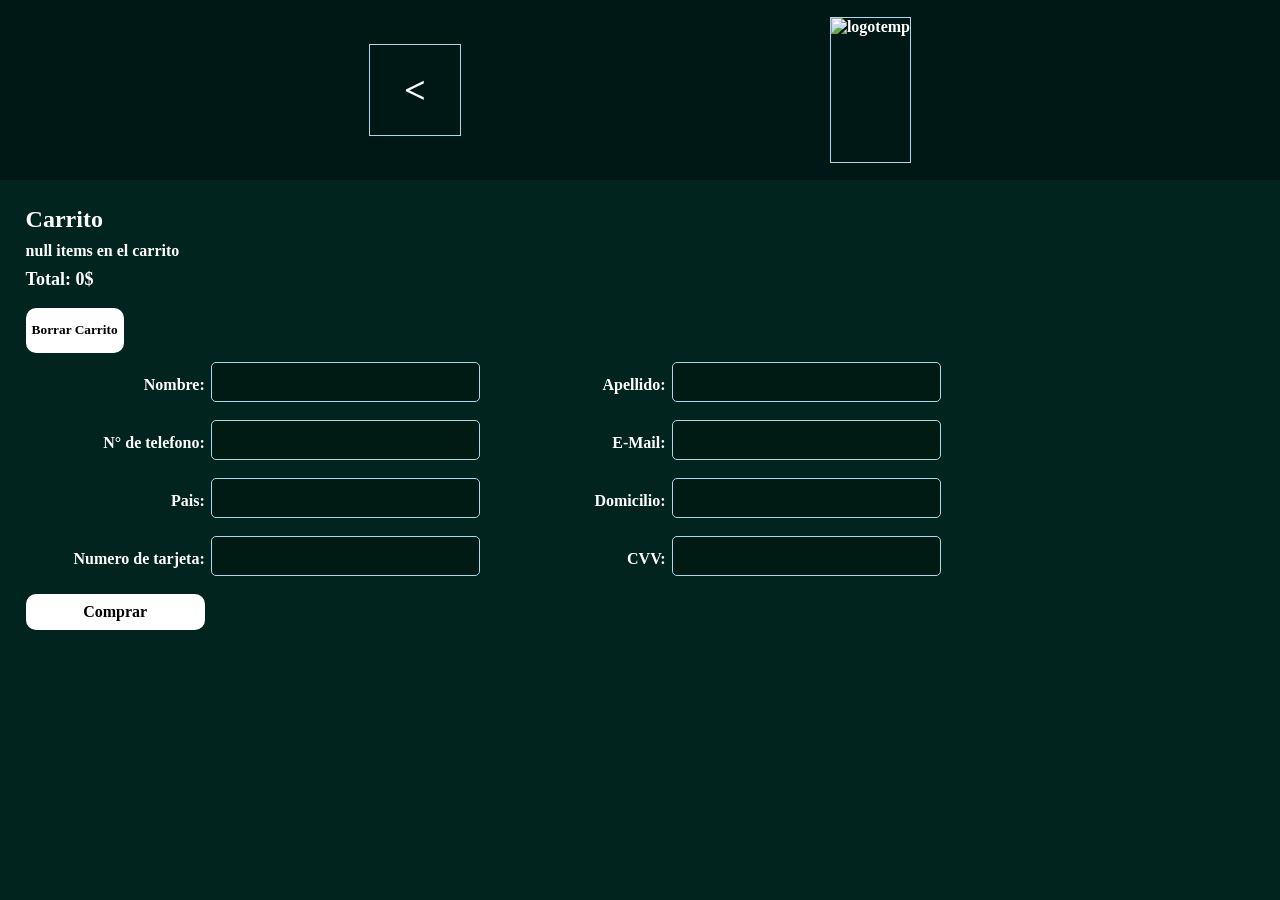
==== cart.html @ d92490ce "Add files via upload" ====
<!DOCTYPE html>
<html lang="en">
  <head>
    <meta charset="UTF-8" />
    <meta name="viewport" content="width=device-width, initial-scale=1.0" />
    <title>Cart</title>
    <link rel="stylesheet" href="nav.css" />
    <link rel="stylesheet" href="style.css" />
    <link rel="stylesheet" href="cart.css" />
    <link
      rel="stylesheet"
      href="https://cdnjs.cloudflare.com/ajax/libs/font-awesome/6.5.2/css/all.min.css"
      integrity="sha512-SnH5WK+bZxgPHs44uWIX+LLJAJ9/2PkPKZ5QiAj6Ta86w+fsb2TkcmfRyVX3pBnMFcV7oQPJkl9QevSCWr3W6A=="
      crossorigin="anonymous"
      referrerpolicy="no-referrer"
    />
  </head>
  <body>
    <div id="background"></div>

    <header>
      <a href="index.html" class="backButton"><h6>&lt</h6></a>
      <img src="Images/logotemp.svg" alt="logotemp" class="logo" />
    </header>

    <main>
      <h2>Carrito</h2>
      <p id="itemCount">0 items en el carrito</p>
      <p id="priceLabel">Total: 0$</p>
      <button onclick="clearCart()" class="clearCart pointerOnHover">
        Borrar Carrito
      </button>

      <form action="">
        <label>Nombre: </label>
        <input type="text" name="" id="" />
        <label>Apellido: </label>
        <input type="text" name="" id="" />
        <label>N° de telefono: </label>
        <input type="tel" name="" id="" />
        <label>E-Mail: </label>
        <input type="mail" name="" id="" />
        <label>Pais: </label>
        <input type="text" name="" id="" />
        <label>Domicilio: </label>
        <input type="text" name="" id="" />
        <label>Numero de tarjeta: </label>
        <input type="number" name="" id="" />
        <label>CVV:</label>
        <input type="number" name="" id="" max="999" min="000" />
      </form>

      <button class="pointerOnHover" id="submitButton" onclick="purchase()">
        Comprar
      </button>
    </main>
  </body>

  <script>
    var cartItems = localStorage.getItem("cartItemCount");
    const itemCount = document.querySelector("#itemCount");
    const priceLabel = document.querySelector("#priceLabel");
    const submitButton = document.querySelector("#submitButton");

    itemCount.textContent = cartItems + " items en el carrito";
    priceLabel.textContent = "Total: " + cartItems * 5000 + "$";

    function clearCart() {
      cartItems = 0;
      localStorage.setItem("cartItemCount", 0);
      itemCount.textContent = cartItems + " items en el carrito";
      priceLabel.textContent = "Total: " + cartItems * 5000 + "$";
    }
    function purchase() {
      localStorage.setItem("lastPurchase", cartItems)
      cartItems = 0;
      localStorage.setItem("cartItemCount", 0);
      window.location.href = "http://127.0.0.1:3000/Presentacion2/successfulPurchase.html";
    }
  </script>
</html>
---- nav.css ----
header {
    height: 20vh;

    display: flex;
    justify-content: space-evenly;
    align-items: center;
}

.logo {
    height: 80%;
    border: 1px solid lightblue;
}

.menuButton {
    height: 50%;
    aspect-ratio: 1;
    border: 1px solid lightblue;
}

.cartButton {
    height: 50%;
    aspect-ratio: 1;
    border: 1px solid lightblue;

    position: relative;
}
.cartButton > h6 {
    font-size: 1vw;
}
.cartButton > i {
    font-size: 2vw;
}
.backButton {
    height: 50%;
    aspect-ratio: 1;
    border: 1px solid lightblue;

    position: relative;
    text-decoration: none;

    display: flex;
    align-items: center;
}
.backButton > h6 {
    font-size: 3vw;
    width: 100%;
    text-align: center;
    text-decoration: none;
}

button > img {
    width: 100%;
}
---- style.css ----
@font-face {
    font-family: montserrat;
    src: url("Fonts/Montserrat-VariableFont_wght.ttf");
}

@keyframes background {
    from {
        background-position: -100vw -100vh;
    }
    to {
        background-position: 100vw 100vh;
    }
}

html {
    scroll-behavior: smooth;
}

* {
    background-color: transparent;
    color: white;
    font-family: montserrat;
    font-weight: 600;
    margin: 0;

    scroll-behavior: smooth;
}

body {
    background: rgb(1, 37, 30);
}

header {
    background-color: rgb(0, 24, 21);
}

#background {
    background: url("Images/diamond.png");
    background-size: 40px;
    opacity: .04;
    width: 100vw;
    height: 100vh;
    position: fixed;
    z-index: -1;
    animation: background 120s infinite linear normal;
}

.darkBG {
    background-color: rgb(0, 24, 21);
}

.lightBG {
    background-color: rgb(0, 49, 43);
}

.contrast {
    background-color: rgb(0, 24, 21);
    border: 1px solid lightblue;
}

.nobg {
    background: none;
}

.noborder {
    border: none;
}

.sidebar {
    height: 100vh;
    width: 12vw;
    position: fixed;
    transform: translateX(-12vw);
    display: flex;
    background-color: black;
    z-index: 2;

    flex-flow: column;
    transition: transform 0.5s cubic-bezier(0.075, 0.82, 0.165, 1);
}

.sidebarItem {
    margin-left: 2vw;
    height: 7vh;
    display: flex;
    align-items: center;
}

.sidebarItem a {
    text-decoration: none;
    
}

.exitButton {
    height: 10vh;
    width: 5vw;
    align-self: flex-end;
}

.pointerOnHover:hover {
    cursor: pointer;
}

.shopSection {
    margin: 3%;
}

.shopSection > h2 {
    margin-bottom: 3%;
    font-size: 180%;
    text-shadow: 5px 0px 10px rgba(255, 255, 255, 0.26);
}

.gridLayout {
    display: grid;
    grid-template-columns: repeat(4, 1fr);

    column-gap: 5vw;
    row-gap: 5vh;

    height: 100%;
    width: 100%;
}

.shopItem {
    background-color: rgb(0, 49, 43);
    border: 1px solid lightblue;
    border-radius: 10px;

    transition: all .5s cubic-bezier(0.075, 0.82, 0.165, 1);

    height: 40vh;
}

.shopItem:hover {
    transform: scale(1.05);
}

.shopImage {
    width: 100%;
    height: 34vh;
    display: flex;
    justify-content: center;
}

.shopImage > img {
    width: 100%;
    border-radius: 10px;
}

.shopButton {
    font-size: 70%;
    height: 6vh;
    width: 100%;
    border-radius: 10px;
    background: rgba(5, 88, 79, .5);
    color: rgb(255, 255, 255);
    border: none;
}

.shopButton:hover {
    background: rgba(6, 110, 98, 0.5);
}

.customDiv {
    background: url("Images/Wonder\ Of\ Joseph.png") no-repeat center top,
    linear-gradient(rgb(82, 2, 19),rgb(39, 0, 0));
    background-size: 10vw;
    height: 15vh;
    width: 7vw;
    border: 1px solid rgb(145, 136, 83);
    box-shadow: 0px 0px 50px black;
    border-radius: 5px;

    position: fixed;
    bottom: 3vh;
    right: 1.5vw;

    transition: transform .7s cubic-bezier(0.075, 0.82, 0.165, 1);
}

.customDiv:hover {
    transform: scale(1.1);
}

.customDiv > h2 {
    color: white;
    font-weight: 600;
    font-size: 1.32vw;
}

.customBackground {
    width: 100%;
    height: 100%;
    background-color: rgba(0, 0, 0, 0.63);
    position: fixed;
    top: 0;
    left: 0;
    border: none;

    display: none;
    justify-content: center;
    align-items: center;
}

.customContainer {
    width: 70%;
    height: 90%;
    
    background: linear-gradient(rgb(82, 2, 19),rgb(39, 0, 0));
    border: 1px solid rgb(145, 136, 83);
    border-radius: 5px;

    display: flex;
    flex-flow: column nowrap;
    justify-content: center;
    align-items: center;
}

.customContainer > h1 {
    text-align: center;
}

.customContainer > form {
    display: flex;
    flex-flow: column;
    align-items: center;
}

#imgInp {
    z-index: 3;
    background: rgba(0, 0, 0, 0.63);
    text-align: center;
}

.customContainer > form > img {
    width: 20vw;
    height: 20vw;
}

.customButton {
    background-color: white;
    color: black;
    border: none;
    border-radius: 10px;
    width: 15vw;
    height: 5vh;
    font-size: large;
    transition: transform .7s cubic-bezier(0.075, 0.82, 0.165, 1);
}

.customButton:hover {
    transform: scale(1.1);
}

.wonderOfJoseph {
    position: absolute;
    bottom: -50vh;
    left: 10vw;
    z-index: 1;

}
---- cart.css ----
main {
  margin: 2vw;
}

#itemCount {
  margin-top: 1vh;
}

#priceLabel {
  margin-top: 1vh;
  font-size: large;
}

form {

  display: grid;
  grid-template-columns: 20% 30% 20% 30%;
  grid-template-rows: 1fr 1fr 1fr 1fr 40%;
  column-gap: 0.5vw;

  width: 70vw;
}

input {
  background-color: rgba(0, 15, 9, 0.452);
  margin: 1vh 0;
}

input[type="text"],
input[type="mail"],
input[type="tel"],
input[type="number"] {
  border-radius: 5px;
  border: 1px solid lightblue;
  font-size: 1vw;
  height: 4vh;
}
#submitButton {
  width: 14vw;
  height: 4vh;

  background-color: white;
  color: black;
  border: none;
  border-radius: 10px;
  font-weight: bold;
  font-size: medium;

  transition: transform cubic-bezier(0.075, 0.82, 0.165, 1) .5s;
}
#submitButton {
    translate: 0 1vh;
}
.clearCart {
    background-color: white;
    color: black;
    font-weight: bold;
    height: 5vh;
    border-radius: 10px;
    margin-top: 2vh;
    border: none;
    transition: transform cubic-bezier(0.075, 0.82, 0.165, 1) .5s;
}
#submitButton:hover,
.clearCart:hover {
    transform: scaleY(1.2);
}
#submitButton {
  grid-column: 1/2;
}
input[type="reset"] {
  grid-column: 2/3;
}
label {
  height: 4vh;
  line-height: 4vh;
  text-align: right;

  transform: translate(0px, 1.5vh);
}
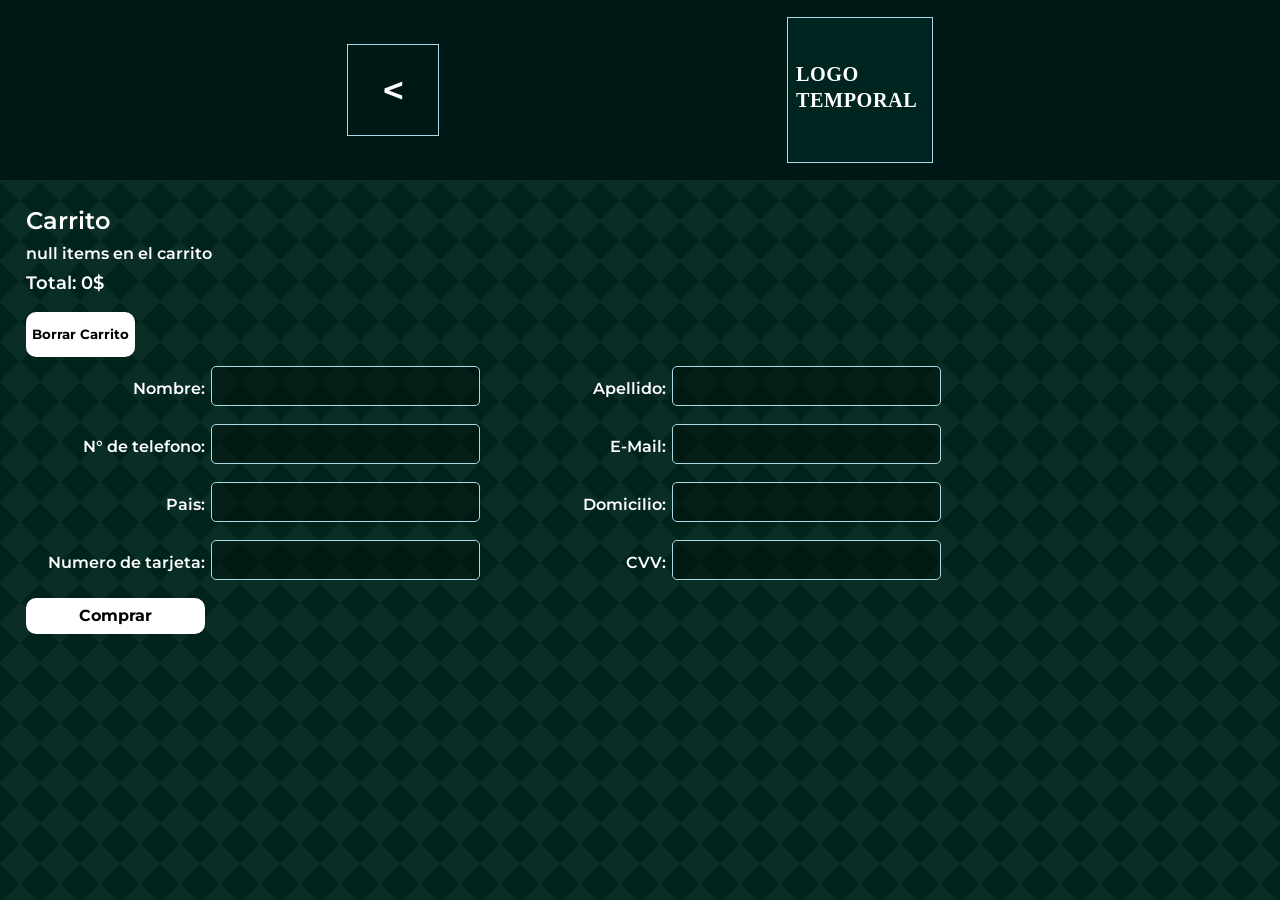
==== commit 1d1fef99: "Update cart.html" ====
--- a/cart.html
+++ b/cart.html
@@ -75,7 +75,7 @@
       localStorage.setItem("lastPurchase", cartItems)
       cartItems = 0;
       localStorage.setItem("cartItemCount", 0);
-      window.location.href = "http://127.0.0.1:3000/Presentacion2/successfulPurchase.html";
+      window.location.href = "https://falseminigames.github.io/successfulPurchase.html";
     }
   </script>
 </html>
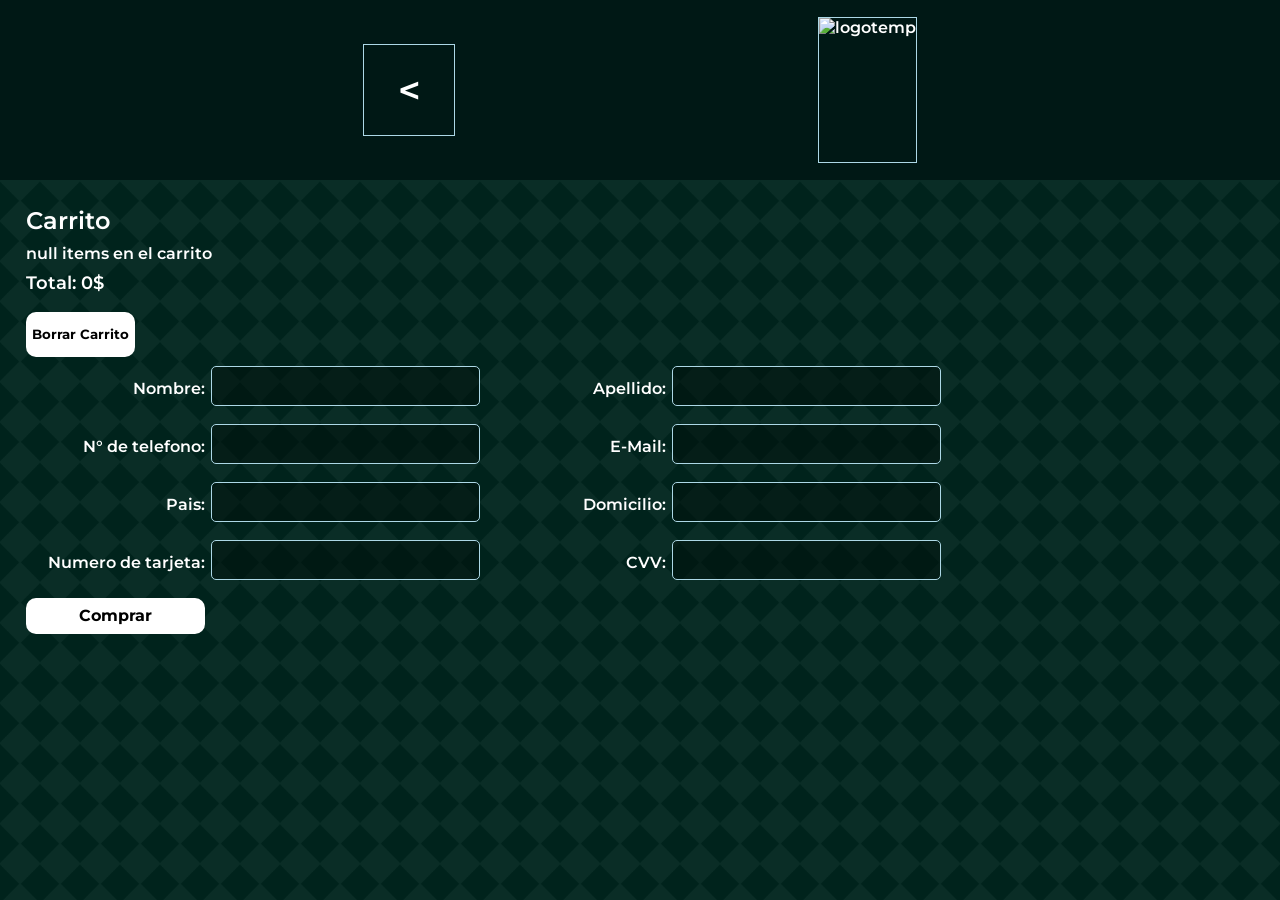
==== commit 404ab700: "Add files via upload" ====
--- a/cart.html
+++ b/cart.html
@@ -3,7 +3,7 @@
   <head>
     <meta charset="UTF-8" />
     <meta name="viewport" content="width=device-width, initial-scale=1.0" />
-    <title>Cart</title>
+    <title>Post The Poster - Cart</title>
     <link rel="stylesheet" href="nav.css" />
     <link rel="stylesheet" href="style.css" />
     <link rel="stylesheet" href="cart.css" />
@@ -20,7 +20,7 @@
 
     <header>
       <a href="index.html" class="backButton"><h6>&lt</h6></a>
-      <img src="Images/logotemp.svg" alt="logotemp" class="logo" />
+      <img src="Images/PTP_logo.svg" alt="logotemp" class="logo" />
     </header>
 
     <main>
@@ -75,7 +75,7 @@
       localStorage.setItem("lastPurchase", cartItems)
       cartItems = 0;
       localStorage.setItem("cartItemCount", 0);
-      window.location.href = "https://falseminigames.github.io/successfulPurchase.html";
+      window.location.href = "http://127.0.0.1:3000/Presentacion2/successfulPurchase.html";
     }
   </script>
 </html>
--- a/nav.css
+++ b/nav.css
@@ -25,10 +25,10 @@
     position: relative;
 }
 .cartButton > h6 {
-    font-size: 1vw;
+    font-size: 100%;
 }
 .cartButton > i {
-    font-size: 2vw;
+    font-size: 100%;
 }
 .backButton {
     height: 50%;
--- a/style.css
+++ b/style.css
@@ -84,6 +84,7 @@
     height: 7vh;
     display: flex;
     align-items: center;
+    font-size: 100%;
 }
 
 .sidebarItem a {
@@ -139,13 +140,17 @@
 .shopImage {
     width: 100%;
     height: 34vh;
+
     display: flex;
     justify-content: center;
+    align-items: center;
 }
 
 .shopImage > img {
-    width: 100%;
     border-radius: 10px;
+    max-width: 100%;
+    max-height: 34vh;
+    object-fit: fill;
 }
 
 .shopButton {
@@ -167,7 +172,7 @@
     linear-gradient(rgb(82, 2, 19),rgb(39, 0, 0));
     background-size: 10vw;
     height: 15vh;
-    width: 7vw;
+    aspect-ratio: 1;
     border: 1px solid rgb(145, 136, 83);
     box-shadow: 0px 0px 50px black;
     border-radius: 5px;
@@ -186,7 +191,7 @@
 .customDiv > h2 {
     color: white;
     font-weight: 600;
-    font-size: 1.32vw;
+    font-size: 100%;
 }
 
 .customBackground {
@@ -215,16 +220,22 @@
     flex-flow: column nowrap;
     justify-content: center;
     align-items: center;
+
+    z-index: 1; 
 }
 
 .customContainer > h1 {
     text-align: center;
+
+    z-index: 1;
 }
 
 .customContainer > form {
     display: flex;
     flex-flow: column;
     align-items: center;
+
+    z-index: 1;
 }
 
 #imgInp {
@@ -236,6 +247,8 @@
 .customContainer > form > img {
     width: 20vw;
     height: 20vw;
+
+    z-index: 1;
 }
 
 .customButton {
@@ -244,9 +257,10 @@
     border: none;
     border-radius: 10px;
     width: 15vw;
-    height: 5vh;
     font-size: large;
     transition: transform .7s cubic-bezier(0.075, 0.82, 0.165, 1);
+
+    z-index: 1;
 }
 
 .customButton:hover {
@@ -257,6 +271,31 @@
     position: absolute;
     bottom: -50vh;
     left: 10vw;
-    z-index: 1;
-
+    z-index: 0;
+
+}
+
+@media (max-width: 800px) {
+    .gridLayout {
+        grid-template-columns: 1fr 1fr;
+    }
+    .sidebar {
+        width: 15vw;
+    }
+    .sidebarItem {
+        font-size: 75%;
+    }
+    #imgInp {
+        width: 100%;
+    }
+    .wonderOfJoseph {
+        opacity: 0;
+    }
+    .customButton {
+        width: 30vw;   
+    }
+    .customContainer {
+        background: no-repeat bottom left/2 0vw url("Images/Wonder\ Of\ Joseph.png"),
+        linear-gradient(rgb(82, 2, 19),rgb(39, 0, 0));
+    }
 }
--- a/cart.css
+++ b/cart.css
@@ -77,4 +77,21 @@
   text-align: right;
 
   transform: translate(0px, 1.5vh);
+}
+
+@media (max-width:600px) {
+  form {
+    grid-template-columns: 1fr;
+    grid-template-rows: auto;
+
+    width: 100%;
+  }
+  label {
+    text-align: left;
+    margin-bottom: 1vh;
+  }
+  #submitButton {
+    width: 30%;
+    margin-bottom: 10vh;
+  }
 }
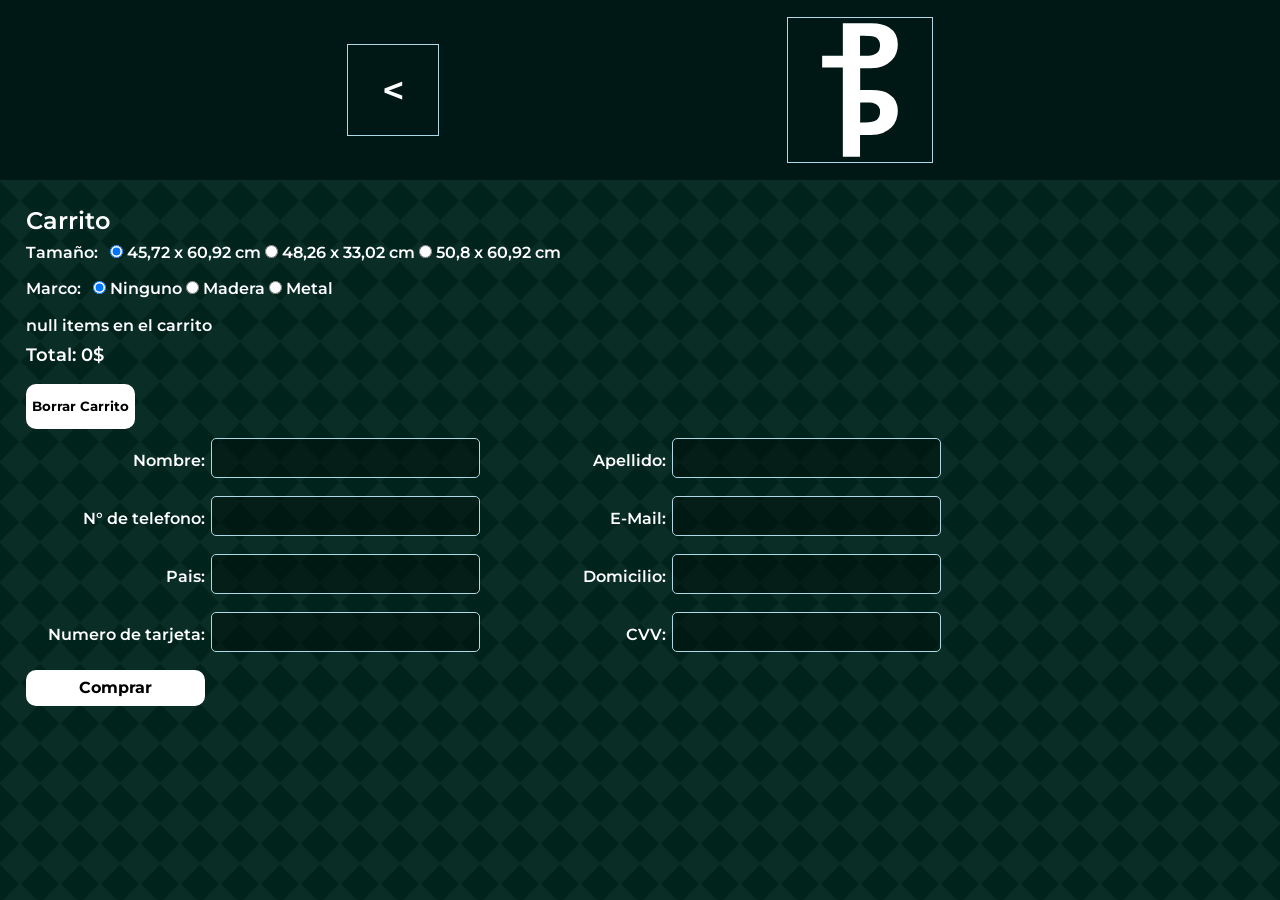
==== commit 0bbdf2f9: "amongus" ====
--- a/cart.html
+++ b/cart.html
@@ -25,13 +25,32 @@
 
     <main>
       <h2>Carrito</h2>
+
+      <form>
+        <label>Tamaño: &nbsp;</label>
+        <input type="radio" name="size" checked />
+        <label>45,72 x 60,92 cm</label>
+        <input type="radio" name="size" />
+        <label>48,26 x 33,02 cm </label>
+        <input type="radio" name="size" />
+        <label>50,8 x 60,92 cm </label>
+        <br />
+        <label>Marco: &nbsp;</label>
+        <input type="radio" name="mat" checked />
+        <label>Ninguno</label>
+        <input type="radio" name="mat" />
+        <label>Madera</label>
+        <input type="radio" name="mat" />
+        <label>Metal</label>
+      </form>
+
       <p id="itemCount">0 items en el carrito</p>
       <p id="priceLabel">Total: 0$</p>
       <button onclick="clearCart()" class="clearCart pointerOnHover">
         Borrar Carrito
       </button>
 
-      <form action="">
+      <form action="" class="information">
         <label>Nombre: </label>
         <input type="text" name="" id="" />
         <label>Apellido: </label>
@@ -72,10 +91,11 @@
       priceLabel.textContent = "Total: " + cartItems * 5000 + "$";
     }
     function purchase() {
-      localStorage.setItem("lastPurchase", cartItems)
+      localStorage.setItem("lastPurchase", cartItems);
       cartItems = 0;
       localStorage.setItem("cartItemCount", 0);
-      window.location.href = "http://127.0.0.1:3000/Presentacion2/successfulPurchase.html";
+      window.location.href =
+        "http://127.0.0.1:3000/Presentacion2/successfulPurchase.html";
     }
   </script>
 </html>
--- a/style.css
+++ b/style.css
@@ -275,6 +275,22 @@
 
 }
 
+.title {
+    text-align: center;
+    background: linear-gradient(rgba(255, 0, 43, 0.548), rgba(255, 0, 43, 0.199))
+    
+}
+
+.description {
+    height: 10vh;
+    text-align: center;
+    display: flex;
+    align-items: center;
+    justify-content: center;
+
+    background: linear-gradient(rgba(255, 0, 43, 0.199), rgba(255, 0, 43, 0))
+}
+
 @media (max-width: 800px) {
     .gridLayout {
         grid-template-columns: 1fr 1fr;
--- a/cart.css
+++ b/cart.css
@@ -11,7 +11,7 @@
   font-size: large;
 }
 
-form {
+.information {
 
   display: grid;
   grid-template-columns: 20% 30% 20% 30%;
